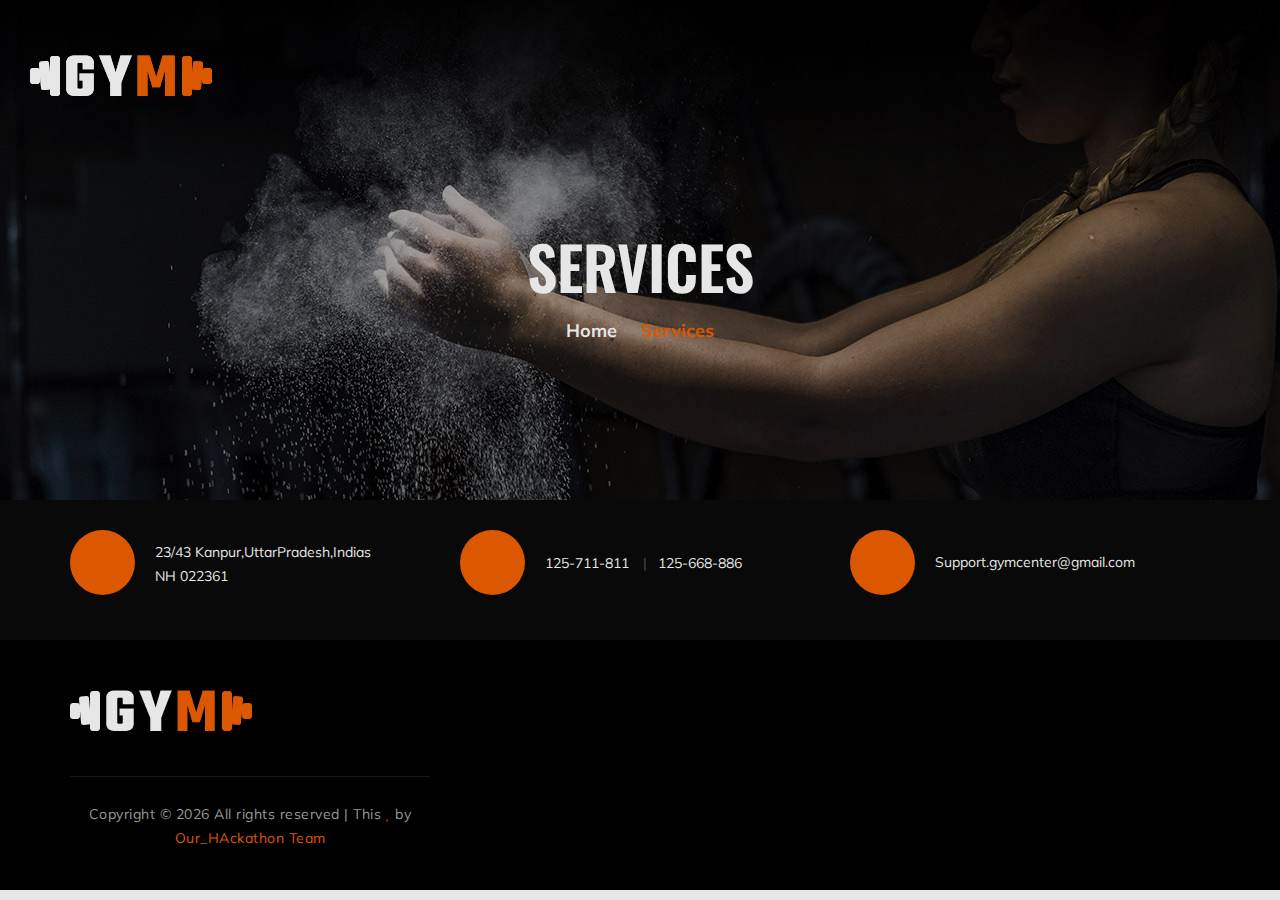
==== services.html @ cb3b5b6f "Initial commit" ====
<!DOCTYPE html>
<html lang="zxx">

<head>
    <meta charset="UTF-8">
    <meta name="description" content="Gym Template">
    <meta name="keywords" content="Gym, unica, creative, html">
    <meta name="viewport" content="width=device-width, initial-scale=1.0">
    <meta http-equiv="X-UA-Compatible" content="ie=edge">
    <title>  Hackathon_pr</title>

    <!-- Google Font -->
    <link href="https://fonts.googleapis.com/css?family=Muli:300,400,500,600,700,800,900&display=swap" rel="stylesheet">
    <link href="https://fonts.googleapis.com/css?family=Oswald:300,400,500,600,700&display=swap" rel="stylesheet">

    <!-- Css Styles -->
    <link rel="stylesheet" href="css/bootstrap.min.css" type="text/css">
    <link rel="stylesheet" href="css/font-awesome.min.css" type="text/css">
    <link rel="stylesheet" href="css/flaticon.css" type="text/css">
    <link rel="stylesheet" href="css/owl.carousel.min.css" type="text/css">
    <link rel="stylesheet" href="css/barfiller.css" type="text/css">
    <link rel="stylesheet" href="css/magnific-popup.css" type="text/css">
    <link rel="stylesheet" href="css/slicknav.min.css" type="text/css">
    <link rel="stylesheet" href="css/style.css" type="text/css">
</head>

<body>
    <!-- Page Preloder -->
    <div id="preloder">
        <div class="loader"></div>
    </div>

    <!-- Offcanvas Menu Section Begin -->
    <div class="offcanvas-menu-overlay"></div>
    <div class="offcanvas-menu-wrapper">
        <div class="canvas-close">
            <i class="fa fa-close"></i>
        </div>
        <div class="canvas-search search-switch">
            <i class="fa fa-search"></i>
        </div>
    <!--  -->
        <div id="mobile-menu-wrap"></div>
        <div class="canvas-social">
            <a href="#"><i class="fa fa-facebook"></i></a>
            <a href="#"><i class="fa fa-twitter"></i></a>
            <a href="#"><i class="fa fa-youtube-play"></i></a>
            <a href="#"><i class="fa fa-instagram"></i></a>
        </div>
    </div>
    <header class="header-section">
        <div class="container-fluid">
            <div class="row">
                <div class="col-lg-3">
                    <div class="logo">
                        <a href="./index.html">
                            <img src="img/logo.png" alt="">
                        </a>
                    </div>
                </div>
                
                
            </div>
            <div class="canvas-open">
                <i class="fa fa-bars"></i>
            </div>
        </div>
    </header>
    <!-- Offcanvas Menu Section End -->

    <!-- Header Section Begin -->
    <div class="offcanvas-menu-overlay"></div>
    <div class="offcanvas-menu-wrapper">
        <div class="canvas-close">
            <i class="fa fa-close"></i>
        </div>
        <div class="canvas-search search-switch">
            <i class="fa fa-search"></i>
        </div>
    <!--  -->
        <div id="mobile-menu-wrap"></div>
        <div class="canvas-social">
            <a href="#"><i class="fa fa-facebook"></i></a>
            <a href="#"><i class="fa fa-twitter"></i></a>
            <a href="#"><i class="fa fa-youtube-play"></i></a>
            <a href="#"><i class="fa fa-instagram"></i></a>
        </div>
    </div>
    <header class="header-section">
        <div class="container-fluid">
            <div class="row">
                <div class="col-lg-3">
                    <div class="logo">
                        <a href="./index.html">
                            <img src="img/logo.png" alt="">
                        </a>
                    </div>
                </div>
                
                
            </div>
            <div class="canvas-open">
                <i class="fa fa-bars"></i>
            </div>
        </div>
    </header>
    <!-- Header End -->

    <!-- Breadcrumb Section Begin -->
    <section class="breadcrumb-section set-bg" data-setbg="img/breadcrumb-bg.jpg">
        <div class="container">
            <div class="row">
                <div class="col-lg-12 text-center">
                    <div class="breadcrumb-text">
                        <h2>Services</h2>
                        <div class="bt-option">
                            <a href="./index.html">Home</a>
                            <span>Services</span>
                        </div>
                    </div>
                </div>
            </div>
        </div>
    </section>
    <!-- Breadcrumb Section End -->



    <!-- Get In Touch Section Begin -->
     <div class="gettouch-section">
        <div class="container">
            <div class="row">
                <div class="col-md-4">
                    <div class="gt-text">
                        <i class="fa fa-map-marker"></i>
                        <p>23/43 Kanpur,UttarPradesh,Indias<br /> NH 022361</p>
                    </div>
                </div>
                <div class="col-md-4">
                    <div class="gt-text">
                        <i class="fa fa-mobile"></i>
                        <ul>
                            <li>125-711-811</li>
                            <li>125-668-886</li>
                        </ul>
                    </div>
                </div>
                <div class="col-md-4">
                    <div class="gt-text email">
                        <i class="fa fa-envelope"></i>
                        <p>Support.gymcenter@gmail.com</p>
                    </div>
                </div>
            </div>
        </div>
    </div>
    <!-- Get In Touch Section End -->

    <!-- Footer Section Begin -->
    <section class="footer-section">
        <div class="container">
            <div class="row">
                <div class="col-lg-4">
                    <div class="fs-about">
                        <div class="fa-logo">
                            <a href="#"><img src="img/logo.png" alt=""></a>
                        </div>


            </div>
            <div class="row">
                <div class="col-lg-12 text-center">
                    <div class="copyright-text">
                        <p>
                            
                            Copyright &copy;
                            <script>document.write(new Date().getFullYear());</script> All rights reserved | This
                             <i class="fa fa-heart" aria-hidden="true"></i> by <a
                                href=" " target="_blank">Our_HAckathon Team</a>
                              
                        </p>
                    </div>
                </div>
            </div>
        </div>
    </section>
    <!-- Footer Section End -->

    <!-- Search model Begin -->
    <div class="search-model">
        <div class="h-100 d-flex align-items-center justify-content-center">
            <div class="search-close-switch">+</div>
            <form class="search-model-form">
                <input type="text" id="search-input" placeholder="Search here.....">
            </form>
        </div>
    </div>
    <!-- Search model end -->

    <!-- Js Plugins -->
    <script src="js/jquery-3.3.1.min.js"></script>
    <script src="js/bootstrap.min.js"></script>
    <script src="js/jquery.magnific-popup.min.js"></script>
    <script src="js/masonry.pkgd.min.js"></script>
    <script src="js/jquery.barfiller.js"></script>
    <script src="js/jquery.slicknav.js"></script>
    <script src="js/owl.carousel.min.js"></script>
    <script src="js/main.js"></script>



</body>

</html>
---- css/flaticon.css ----
@font-face {
  font-family: "Flaticon";
  src: url("../fonts/Flaticon.eot");
  src: url("../fonts/Flaticon.eot?#iefix") format("embedded-opentype"),
       url("../fonts/Flaticon.woff2") format("woff2"),
       url("../fonts/Flaticon.woff") format("woff"),
       url("../fonts/Flaticon.ttf") format("truetype"),
       url("../fonts/Flaticon.svg#Flaticon") format("svg");
  font-weight: normal;
  font-style: normal;
}

@media screen and (-webkit-min-device-pixel-ratio:0) {
  @font-face {
    font-family: "Flaticon";
    src: url("../fonts/Flaticon.svg#Flaticon") format("svg");
  }
}

[class^="flaticon-"]:before, [class*=" flaticon-"]:before,
[class^="flaticon-"]:after, [class*=" flaticon-"]:after {   
  font-family: Flaticon;
  font-size: 40px;
  font-style: normal;
  margin-left: 0;
}

.flaticon-001-mattress:before { content: "\f100"; }
.flaticon-002-dumbell:before { content: "\f101"; }
.flaticon-003-weight:before { content: "\f102"; }
.flaticon-004-measuring-tape:before { content: "\f103"; }
.flaticon-005-clipboard:before { content: "\f104"; }
.flaticon-006-weight-1:before { content: "\f105"; }
.flaticon-007-rings:before { content: "\f106"; }
.flaticon-008-calendar:before { content: "\f107"; }
.flaticon-009-smartwatch:before { content: "\f108"; }
.flaticon-010-lockers:before { content: "\f109"; }
.flaticon-011-punching-ball:before { content: "\f10a"; }
.flaticon-012-bag:before { content: "\f10b"; }
.flaticon-013-balance:before { content: "\f10c"; }
.flaticon-014-heart-beat:before { content: "\f10d"; }
.flaticon-015-proteins:before { content: "\f10e"; }
.flaticon-016-fitness:before { content: "\f10f"; }
.flaticon-017-pull-up-bar:before { content: "\f110"; }
.flaticon-018-scale:before { content: "\f111"; }
.flaticon-019-bands:before { content: "\f112"; }
.flaticon-020-smartphone:before { content: "\f113"; }
.flaticon-021-tshirt:before { content: "\f114"; }
.flaticon-022-short:before { content: "\f115"; }
.flaticon-023-dumbbells:before { content: "\f116"; }
.flaticon-024-jumping-rope:before { content: "\f117"; }
.flaticon-025-fitness-1:before { content: "\f118"; }
.flaticon-026-gym:before { content: "\f119"; }
.flaticon-027-fitness-2:before { content: "\f11a"; }
.flaticon-028-weightlifting:before { content: "\f11b"; }
.flaticon-029-wheel:before { content: "\f11c"; }
.flaticon-030-dumbbells-1:before { content: "\f11d"; }
.flaticon-031-workout:before { content: "\f11e"; }
.flaticon-032-bottle:before { content: "\f11f"; }
.flaticon-033-juice:before { content: "\f120"; }
.flaticon-034-stationary-bike:before { content: "\f121"; }
.flaticon-035-punching-ball-1:before { content: "\f122"; }
.flaticon-036-timer:before { content: "\f123"; }
.flaticon-037-medal:before { content: "\f124"; }
.flaticon-038-treadmill:before { content: "\f125"; }
.flaticon-039-syringe:before { content: "\f126"; }
.flaticon-040-whistle:before { content: "\f127"; }
.flaticon-041-chest:before { content: "\f128"; }
.flaticon-042-pills:before { content: "\f129"; }
.flaticon-043-mp3:before { content: "\f12a"; }
.flaticon-044-no-smoking:before { content: "\f12b"; }
.flaticon-045-boxing-gloves:before { content: "\f12c"; }
.flaticon-046-gloves:before { content: "\f12d"; }
.flaticon-047-buck:before { content: "\f12e"; }
.flaticon-048-headgear:before { content: "\f12f"; }
.flaticon-049-hand-grip:before { content: "\f130"; }
.flaticon-050-no-fast-food:before { content: "\f131"; }
---- css/barfiller.css ----
body {
    font-family: Arial;
}

.barfiller {
    width:100%;
    height:12px;
    background:#fcfcfc;
    border:1px solid #ccc;
    position:relative;
    margin-bottom:20px;
    box-shadow: inset 1px 4px 9px -6px rgba(0,0,0,.5); 
    -moz-box-shadow: inset 1px 4px 9px -6px rgba(0,0,0,.5); 
}

.barfiller .fill {
    display:block;
    position:relative;
    width:0px;
    height:100%;
    background:#333;
    z-index:1;
}

.barfiller .tipWrap {
    display:none;
}

.barfiller .tip {
    margin-top:-30px;
    padding:2px 4px;
    font-size:11px;
    color:#fff;
    left:0px;
    position: relative;;
    z-index:2;
    background: #333;
} 

.barfiller .tip:after {
    border:solid;
    border-color:rgba(0,0,0,.8) transparent;
    border-width:6px 6px 0 6px;
    content:"";
    display:block;
    position:absolute;
    left:9px;
    top:100%;
    z-index:9
}
---- css/style.css ----
html,
body {
	height: 100%;
	font-family: "Muli", sans-serif;
	-webkit-font-smoothing: antialiased;
	font-smoothing: antialiased;
}

h1,
h2,
h3,
h4,
h5,
h6 {
	margin: 0;
	color: #111111;
	font-weight: 400;
	font-family: "Oswald", sans-serif;
}

h1 {
	font-size: 70px;
}

h2 {
	font-size: 36px;
}

h3 {
	font-size: 30px;
}

h4 {
	font-size: 24px;
}

h5 {
	font-size: 18px;
}

h6 {
	font-size: 16px;
}

p {
	font-size: 14px;
	font-family: "Muli", sans-serif;
	color: #a9a9a9;
	font-weight: 400;
	line-height: 24px;
	margin: 0 0 15px 0;
}

img {
	max-width: 100%;
}

input:focus,
select:focus,
button:focus,
textarea:focus {
	outline: none;
}

a:hover,
a:focus {
	text-decoration: none;
	outline: none;
	color: #fff;
}

ul,
ol {
	padding: 0;
	margin: 0;
}

/*---------------------
  Helper CSS
-----------------------*/

.section-title {
	margin-bottom: 45px;
	text-align: center;
}

.section-title span {
	font-size: 16px;
	color: #f36100;
	text-transform: uppercase;
	font-weight: 700;
}

.section-title h2 {
	color: #ffffff;
	font-size: 32px;
	font-weight: 600;
	text-transform: uppercase;
	margin-top: 8px;
}

.set-bg {
	background-repeat: no-repeat;
	background-size: cover;
	background-position: top center;
}

.spad {
	padding-top: 100px;
	padding-bottom: 100px;
}

.spad-2 {
	padding-top: 50px;
	padding-bottom: 70px;
}

.text-white h1,
.text-white h2,
.text-white h3,
.text-white h4,
.text-white h5,
.text-white h6,
.text-white p,
.text-white span,
.text-white li,
.text-white a {
	color: #fff;
}

/* buttons */

.primary-btn {
	display: inline-block;
	font-size: 14px;
	padding: 17px 30px 16px;
	color: #ffffff;
	background: #f36100;
	line-height: normal;
	letter-spacing: 1px;
	text-transform: uppercase;
	font-weight: 700;
}

.primary-btn.btn-normal {
	-webkit-transition: all 0.3s;
	-o-transition: all 0.3s;
	transition: all 0.3s;
}

.primary-btn.btn-normal:hover {
	background: #f36100;
	border-color: #f36100;
}

/* Preloder */

#preloder {
	position: fixed;
	width: 100%;
	height: 100%;
	top: 0;
	left: 0;
	z-index: 999999;
	background: #000;
}

.loader {
	width: 40px;
	height: 40px;
	position: absolute;
	top: 50%;
	left: 50%;
	margin-top: -13px;
	margin-left: -13px;
	border-radius: 60px;
	animation: loader 0.8s linear infinite;
	-webkit-animation: loader 0.8s linear infinite;
}

@keyframes loader {
	0% {
		-webkit-transform: rotate(0deg);
		transform: rotate(0deg);
		border: 4px solid #f44336;
		border-left-color: transparent;
	}
	50% {
		-webkit-transform: rotate(180deg);
		transform: rotate(180deg);
		border: 4px solid #673ab7;
		border-left-color: transparent;
	}
	100% {
		-webkit-transform: rotate(360deg);
		transform: rotate(360deg);
		border: 4px solid #f44336;
		border-left-color: transparent;
	}
}

@-webkit-keyframes loader {
	0% {
		-webkit-transform: rotate(0deg);
		border: 4px solid #f44336;
		border-left-color: transparent;
	}
	50% {
		-webkit-transform: rotate(180deg);
		border: 4px solid #673ab7;
		border-left-color: transparent;
	}
	100% {
		-webkit-transform: rotate(360deg);
		border: 4px solid #f44336;
		border-left-color: transparent;
	}
}

.spacial-controls {
	position: fixed;
	width: 111px;
	height: 91px;
	top: 0;
	right: 0;
	z-index: 999;
}

.spacial-controls .search-switch {
	display: block;
	height: 100%;
	padding-top: 30px;
	background: #323232;
	text-align: center;
	cursor: pointer;
}

.search-model {
	display: none;
	position: fixed;
	width: 100%;
	height: 100%;
	left: 0;
	top: 0;
	background: #000;
	z-index: 99999;
}

.search-model-form {
	padding: 0 15px;
}

.search-model-form input {
	width: 500px;
	font-size: 40px;
	border: none;
	border-bottom: 2px solid #333;
	background: none;
	color: #999;
}

.search-close-switch {
	position: absolute;
	width: 50px;
	height: 50px;
	background: #333;
	color: #fff;
	text-align: center;
	border-radius: 50%;
	font-size: 28px;
	line-height: 28px;
	top: 30px;
	cursor: pointer;
	-webkit-transform: rotate(45deg);
	-ms-transform: rotate(45deg);
	transform: rotate(45deg);
	display: -webkit-box;
	display: -ms-flexbox;
	display: flex;
	-webkit-box-align: center;
	-ms-flex-align: center;
	align-items: center;
	-webkit-box-pack: center;
	-ms-flex-pack: center;
	justify-content: center;
}

/*---------------------
  Header
-----------------------*/

.header-section {
	position: absolute;
	left: 0;
	top: 0;
	width: 100%;
	padding: 0 15px;
	padding-top: 55px;
	z-index: 99;
}

.logo a {
	display: inline-block;
}

.nav-menu {
	text-align: center;
}

.nav-menu ul li {
	list-style: none;
	display: inline-block;
	margin-right: 32px;
	position: relative;
	z-index: 1;
}

.nav-menu ul li .dropdown {
	position: absolute;
	left: -30px;
	top: 58px;
	width: 180px;
	background: #252525;
	z-index: 99;
	text-align: left;
	padding: 13px 0 20px;
	opacity: 0;
	visibility: hidden;
	-webkit-transition: all 0.3s;
	-o-transition: all 0.3s;
	transition: all 0.3s;
}

.nav-menu ul li .dropdown li {
	margin-right: 0;
	display: block;
}

.nav-menu ul li .dropdown li a {
	display: block;
	text-transform: none;
	padding: 6px 0 6px 30px;
	font-weight: 400;
}

.nav-menu ul li .dropdown li a:after {
	display: none;
}

.nav-menu ul li:last-child {
	margin-right: 0;
}

.nav-menu ul li.active>a {
	color: #f36100;
}

.nav-menu ul li.active>a:after {
	opacity: 1;
}

.nav-menu ul li:hover>a {
	color: #f36100;
}

.nav-menu ul li:hover>a:after {
	opacity: 1;
}

.nav-menu ul li:hover .dropdown {
	opacity: 1;
	visibility: visible;
}

.nav-menu ul li a {
	color: #ffffff;
	display: block;
	font-size: 15px;
	font-weight: 500;
	text-transform: uppercase;
	letter-spacing: 1px;
	font-family: "Oswald", sans-serif;
	padding: 10px 0px;
	position: relative;
	-webkit-transition: all 0.3s;
	-o-transition: all 0.3s;
	transition: all 0.3s;
}

.nav-menu ul li a:after {
	position: absolute;
	left: 0;
	top: 22px;
	height: 1px;
	width: 100%;
	background: #f36100;
	content: "";
	-webkit-transform: rotate(-20deg);
	-ms-transform: rotate(-20deg);
	transform: rotate(-20deg);
	opacity: 0;
	-webkit-transition: all 0.3s;
	-o-transition: all 0.3s;
	transition: all 0.3s;
}

.top-option {
	text-align: right;
	padding: 9px 0;
}

.top-option .to-search {
	display: inline-block;
	padding-right: 20px;
	position: relative;
}

.top-option .to-search:after {
	position: absolute;
	right: 0;
	top: 5px;
	height: 15px;
	width: 1px;
	background: rgba(255, 255, 255, 0.3);
	content: "";
}

.top-option .to-search i {
	font-size: 16px;
	color: #ffffff;
	cursor: pointer;
}

.top-option .to-social {
	display: inline-block;
}

.top-option .to-social a {
	display: inline-block;
	color: #ffffff;
	font-size: 16px;
	margin-left: 15px;
}

.offcanvas-menu-wrapper {
	display: none;
}

.canvas-open {
	display: none;
}

/*---------------------
  Hero Section
-----------------------*/

.hs-slider.owl-carousel .owl-item.active .hs-item .hi-text span {
	position: relative;
	top: 0;
	-webkit-transition: all 0.2s ease 0.2s;
	-o-transition: all 0.2s ease 0.2s;
	transition: all 0.2s ease 0.2s;
	opacity: 1;
}

.hs-slider.owl-carousel .owl-item.active .hs-item .hi-text h1 {
	position: relative;
	top: 0;
	-webkit-transition: all 0.4s ease 0.4s;
	-o-transition: all 0.4s ease 0.4s;
	transition: all 0.4s ease 0.4s;
	opacity: 1;
}

.hs-slider.owl-carousel .owl-item.active .hs-item .hi-text .primary-btn {
	position: relative;
	top: 0;
	-webkit-transition: all 0.6s ease 0.6s;
	-o-transition: all 0.6s ease 0.6s;
	transition: all 0.6s ease 0.6s;
	opacity: 1;
}

.hs-slider.owl-carousel .owl-nav button {
	height: 46px;
	width: 46px;
	color: #a9a9a9;
	background: rgba(255, 255, 255, 0.1);
	line-height: 46px;
	text-align: center;
	position: absolute;
	font-size: 24px;
	left: 30px;
	top: 50%;
	-webkit-transform: translateY(-23px);
	-ms-transform: translateY(-23px);
	transform: translateY(-23px);
}

.hs-slider.owl-carousel .owl-nav button.owl-next {
	left: auto;
	right: 30px;
}

.hs-slider .hs-item {
	height: 1040px;
	display: -webkit-box;
	display: -ms-flexbox;
	display: flex;
	-ms-flex-line-pack: center;
	align-content: center;
	padding-top: 355px;
}

.hs-slider .hs-item .hi-text span {
	display: block;
	font-size: 18px;
	color: #ffffff;
	text-transform: uppercase;
	font-weight: 700;
	letter-spacing: 6px;
	margin-bottom: 18px;
	position: relative;
	top: 100px;
	opacity: 0;
}

.hs-slider .hs-item .hi-text h1 {
	font-size: 80px;
	color: #ffffff;
	font-weight: 700;
	text-transform: uppercase;
	line-height: 90px;
	margin-bottom: 42px;
	position: relative;
	top: 100px;
	opacity: 0;
}

.hs-slider .hs-item .hi-text h1 strong {
	color: #f36100;
}

.hs-slider .hs-item .hi-text .primary-btn {
	position: relative;
	top: 100px;
	opacity: 0;
}

/*---------------------
  ChoseUs Section
-----------------------*/

.choseus-section {
	background: #0a0a0a;
	padding-bottom: 70px;
}

.cs-item {
	text-align: center;
	margin-bottom: 30px;
}

.cs-item:hover span {
	background: #f36100;
	color: #ffffff;
}

.cs-item span {
	height: 90px;
	width: 90px;
	background: rgba(255, 255, 255, 0.1);
	border-radius: 50%;
	display: inline-block;
	color: #f36100;
	line-height: 90px;
	text-align: center;
	-webkit-transition: all 0.3s;
	-o-transition: all 0.3s;
	transition: all 0.3s;
}

.cs-item h4 {
	color: #ffffff;
	font-size: 22px;
	font-weight: 600;
	margin-top: 24px;
	margin-bottom: 16px;
}

/*---------------------
  Classes Section
-----------------------*/

.classes-section {
	background: #151515;
	padding-bottom: 80px;
}

.classes-section .section-title {
	margin-bottom: 35px;
}

.class-item {
	overflow: hidden;
	margin-bottom: 30px;
}

.class-item .ci-pic img {
	min-width: 100%;
}

.class-item .ci-text {
	background: #0a0a0a;
	position: relative;
	padding: 10px 30px 26px 30px;
	z-index: 1;
}

.class-item .ci-text:after {
	position: absolute;
	left: -5px;
	top: -44px;
	height: 100px;
	width: 600px;
	border-top: 4px solid #464646;
	background: #0a0a0a;
	content: "";
	-webkit-transform: rotate(-5deg);
	-ms-transform: rotate(-5deg);
	transform: rotate(-5deg);
	z-index: -1;
}

.class-item .ci-text span {
	color: #f36100;
	font-size: 12px;
	text-transform: uppercase;
	font-weight: 700;
}

.class-item .ci-text h5 {
	font-size: 20px;
	color: #ffffff;
	font-weight: 600;
	text-transform: uppercase;
	margin-top: 4px;
}

.class-item .ci-text h4 {
	font-size: 26px;
	color: #ffffff;
	font-weight: 600;
	text-transform: uppercase;
	margin-top: 4px;
}

.class-item .ci-text a {
	display: inline-block;
	width: 46px;
	height: 46px;
	background: rgba(255, 255, 255, 0.1);
	line-height: 46px;
	text-align: center;
	font-size: 24px;
	color: #ffffff;
	position: absolute;
	right: 30px;
	bottom: 26px;
}

/*---------------------
  Banner Section
-----------------------*/

.banner-section {
	height: 550px;
	display: -webkit-box;
	display: -ms-flexbox;
	display: flex;
	-webkit-box-align: center;
	-ms-flex-align: center;
	align-items: center;
	-webkit-box-pack: center;
	-ms-flex-pack: center;
	justify-content: center;
}

.bs-text.service-banner .bt-tips {
	margin-bottom: 35px;
}

.bs-text h2 {
	font-size: 48px;
	color: #ffffff;
	font-weight: 700;
	text-transform: uppercase;
	margin-bottom: 25px;
}

.bs-text .bt-tips {
	font-size: 20px;
	color: #c4c4c4;
	font-weight: 700;
	text-transform: uppercase;
	margin-bottom: 45px;
}

.bs-text .primary-btn {
	background: transparent;
	border: 2px solid #f36100;
}

.bs-text .play-btn {
	display: inline-block;
	height: 70px;
	width: 70px;
	background: #f36100;
	border-radius: 50%;
	line-height: 70px;
	text-align: center;
	font-size: 36px;
	color: #ffffff;
}

/*---------------------
  Pricing Section
-----------------------*/

.pricing-section {
	background: #151515;
}

.pricing-section .section-title {
	margin-bottom: 56px;
}

.ps-item {
	text-align: center;
	padding: 40px 30px 52px;
	border: 1px solid #464646;
	-webkit-transform: skewY(-4deg);
	-ms-transform: skewY(-4deg);
	transform: skewY(-4deg);
	-webkit-transition: all 0.5s;
	-o-transition: all 0.5s;
	transition: all 0.5s;
	margin-bottom: 30px;
	position: relative;
}

.ps-item:hover {
	background: #ffffff;
	border-color: #ffffff;
}

.ps-item:hover h3 {
	color: #111111;
}

.ps-item:hover .pi-price span {
	color: #444444;
}

.ps-item:hover ul li {
	color: #111111;
	font-weight: 600;
}

.ps-item:hover .primary-btn.pricing-btn {
	background: #f36100;
}

.ps-item:hover .thumb-icon {
	opacity: 1;
	visibility: visible;
}

.ps-item h3 {
	font-size: 28px;
	color: #ffffff;
	font-weight: 600;
	margin-bottom: 16px;
	-webkit-transform: skewY(4deg);
	-ms-transform: skewY(4deg);
	transform: skewY(4deg);
}

.ps-item .pi-price {
	margin-bottom: 30px;
	-webkit-transform: skewY(4deg);
	-ms-transform: skewY(4deg);
	transform: skewY(4deg);
}

.ps-item .pi-price h2 {
	font-size: 60px;
	color: #f36100;
	font-weight: 600;
}

.ps-item .pi-price span {
	color: #c4c4c4;
	font-size: 16px;
	font-weight: 700;
	text-transform: uppercase;
}

.ps-item ul {
	margin-bottom: 40px;
	-webkit-transform: skewY(4deg);
	-ms-transform: skewY(4deg);
	transform: skewY(4deg);
}

.ps-item ul li {
	font-size: 14px;
	color: #c4c4c4;
	line-height: 32px;
	list-style: none;
}

.ps-item .primary-btn.pricing-btn {
	display: block;
	background: #333333;
	-webkit-transform: skewY(4deg);
	-ms-transform: skewY(4deg);
	transform: skewY(4deg);
}

.ps-item .thumb-icon {
	font-size: 48px;
	color: #f36100;
	position: absolute;
	left: 50px;
	bottom: 120px;
	-webkit-transform: skewY(4deg);
	-ms-transform: skewY(4deg);
	transform: skewY(4deg);
	opacity: 0;
	visibility: hidden;
}

/*---------------------
  Gallery Section
-----------------------*/

.gallery-section {
	background: #151515;
	overflow: hidden;
}

.gallery-section.gallery-page {
	padding-top: 10px;
}

.grid-sizer {
	width: calc(25% - 10px);
}

.gallery {
	margin-right: -10px;
}

.gallery .gs-item {
	height: 472px;
	width: calc(25% - 10px);
	float: left;
	margin-right: 10px;
	margin-bottom: 10px;
}

.gallery .gs-item:hover .thumb-icon {
	opacity: 1;
	visibility: visible;
}

.gallery .gs-item .thumb-icon {
	font-size: 48px;
	color: #f36100;
	display: -webkit-box;
	display: -ms-flexbox;
	display: flex;
	-webkit-box-align: center;
	-ms-flex-align: center;
	align-items: center;
	-webkit-box-pack: center;
	-ms-flex-pack: center;
	justify-content: center;
	height: 100%;
	cursor: pointer;
	opacity: 0;
	visibility: hidden;
	-webkit-transition: all 0.3s;
	-o-transition: all 0.3s;
	transition: all 0.3s;
}

.gallery .gs-item.grid-wide {
	width: calc(50% - 10px);
}

/*---------------------
  Team Section
-----------------------*/

.team-section {
	background: #151515;
}

.team-section.team-page {
	padding-bottom: 70px;
}

.team-section.team-page .ts-item {
	margin-bottom: 30px;
}

.team-section.team-page .ts-item:hover .ts_text {
	bottom: -30px;
}

.team-section.team-page .ts-item .tt_social {
	-webkit-transform: skewY(5deg);
	-ms-transform: skewY(5deg);
	transform: skewY(5deg);
	margin-top: 13px;
}

.team-section.team-page .ts-item .tt_social a {
	font-size: 14px;
	color: #c4c4c4;
	margin-right: 10px;
}

.team-section.team-page .ts-item .tt_social a:last-child {
	margin-right: 0;
}

.team-title .section-title {
	text-align: left;
	float: left;
}

.primary-btn.appoinment-btn {
	background: transparent;
	border: 2px solid #f36100;
	float: right;
	margin-top: 10px;
}

.ts-slider .col-lg-4 {
	max-width: 100%;
}

.ts-slider.owl-carousel .owl-dots {
	text-align: center;
	margin-top: 30px;
}

.ts-slider.owl-carousel .owl-dots button {
	height: 4px;
	width: 20px;
	background: #5c5c5c;
	margin-right: 15px;
	-webkit-transform: skewY(-5deg);
	-ms-transform: skewY(-5deg);
	transform: skewY(-5deg);
}

.ts-slider.owl-carousel .owl-dots button.active {
	background: #f36100;
}

.ts-slider.owl-carousel .owl-dots button:last-child {
	margin-right: 0;
}

.ts-item {
	height: 450px;
	position: relative;
	overflow: hidden;
}

.ts-item:hover .ts_text {
	bottom: -35px;
}

.ts-item .ts_text {
	padding: 40px 0 60px;
	text-align: center;
	background: #0a0a0a;
	border-top: 4px solid #464646;
	-webkit-transform: skewY(-5deg);
	-ms-transform: skewY(-5deg);
	transform: skewY(-5deg);
	position: absolute;
	left: 0;
	bottom: -250px;
	width: 100%;
	-webkit-transition: all 0.3s;
	-o-transition: all 0.3s;
	transition: all 0.3s;
}

.ts-item .ts_text h4 {
	color: #ffffff;
	font-weight: 600;
	margin-bottom: 14px;
	-webkit-transform: skewY(5deg);
	-ms-transform: skewY(5deg);
	transform: skewY(5deg);
}

.ts-item .ts_text span {
	display: block;
	font-size: 12px;
	font-weight: 700;
	color: #aaaaaa;
	text-transform: uppercase;
	-webkit-transform: skewY(5deg);
	-ms-transform: skewY(5deg);
	transform: skewY(5deg);
}

/*---------------------
  Get Touch Section
-----------------------*/

.gettouch-section {
	background: #0a0a0a;
	padding: 30px 0 15px;
}

.gt-text {
	overflow: hidden;
	margin-bottom: 30px;
}

.gt-text i {
	font-size: 30px;
	color: #ffffff;
	display: inline-block;
	height: 65px;
	width: 65px;
	background: #f36100;
	border-radius: 50%;
	line-height: 65px;
	text-align: center;
	float: left;
	margin-right: 20px;
}

.gt-text p {
	overflow: hidden;
	color: #ffffff;
	margin-bottom: 0;
	padding-top: 10px;
}

.gt-text ul {
	overflow: hidden;
	padding-top: 20px;
}

.gt-text ul li {
	list-style: none;
	font-size: 14px;
	color: #ffffff;
	margin-right: 25px;
	display: inline-block;
	position: relative;
}

.gt-text ul li:after {
	position: absolute;
	right: -18px;
	top: 0;
	content: "|";
	color: #545454;
}

.gt-text ul li:last-child {
	margin-right: 0;
}

.gt-text ul li:last-child:after {
	display: none;
}

.gt-text.email p {
	padding-top: 20px;
}

/*---------------------
  Footer
-----------------------*/

.footer-section {
	background: #000000;
	padding-top: 50px;
}

.fs-about {
	margin-bottom: 30px;
}

.fs-about .fa-logo {
	margin-bottom: 30px;
}

.fs-about .fa-logo a {
	display: inline-block;
}

.fs-about p {
	line-height: 26px;
	color: #c4c4c4;
}

.fs-about .fa-social a {
	font-size: 14px;
	color: #c4c4c4;
	margin-right: 10px;
}

.fs-about .fa-social a:last-child {
	margin-right: 0;
}

.fs-widget {
	margin-bottom: 30px;
}

.fs-widget h4 {
	color: #ffffff;
	font-weight: 600;
	margin-bottom: 18px;
}

.fs-widget ul li {
	list-style: none;
}

.fs-widget ul li a {
	font-size: 14px;
	color: #c4c4c4;
	line-height: 30px;
}

.fs-widget .fw-recent {
	margin-bottom: 20px;
	padding-bottom: 10px;
	border-bottom: 1px solid #1a1a1a;
}

.fs-widget .fw-recent:last-child {
	padding-bottom: 0;
	border: none;
}

.fs-widget .fw-recent h6 {
	margin-bottom: 6px;
}

.fs-widget .fw-recent h6 a {
	color: #c4c4c4;
	letter-spacing: 0.5px;
}

.fs-widget .fw-recent ul li {
	font-size: 12px;
	color: #4d4d4d;
	display: inline-block;
	margin-right: 25px;
	position: relative;
}

.fs-widget .fw-recent ul li:last-child:after {
	display: none;
}

.fs-widget .fw-recent ul li:after {
	position: absolute;
	right: -16px;
	top: 0;
	content: "|";
}

.copyright-text {
	font-size: 14px;
	color: #c4c4c4;
	letter-spacing: 0.5px;
	border-top: 1px solid #1a1a1a;
	padding: 25px 0;
	margin-top: 15px;
}

.copyright-text a,
.copyright-text i {
	color: #f36100;
}

/* ----------------------------------- Other Pages Styles ----------------------------------- */

/*---------------------
  Breadcrumb Section
-----------------------*/

.breadcrumb-section {
	height: 500px;
	padding-top: 230px;
}

.breadcrumb-text h2 {
	font-size: 60px;
	color: #ffffff;
	font-weight: 600;
	text-transform: uppercase;
	margin-bottom: 15px;
}

.breadcrumb-text .bt-option a {
	font-size: 18px;
	color: #ffffff;
	font-weight: 700;
	display: inline-block;
	position: relative;
	margin-right: 20px;
}

.breadcrumb-text .bt-option a:after {
	position: absolute;
	right: -14px;
	top: 6px;
	font-family: "FontAwesome";
	content: "";
	font-size: 13px;
	font-weight: 400;
}

.breadcrumb-text .bt-option span {
	font-size: 18px;
	color: #f36100;
	font-weight: 700;
}

/*---------------------
  About Us Section
-----------------------*/

.about-video {
	height: 640px;
	display: -webkit-box;
	display: -ms-flexbox;
	display: flex;
	-webkit-box-align: center;
	-ms-flex-align: center;
	align-items: center;
	-webkit-box-pack: center;
	-ms-flex-pack: center;
	justify-content: center;
}

.about-video .play-btn {
	display: inline-block;
	height: 70px;
	width: 70px;
	background: #f36100;
	border-radius: 50%;
	line-height: 70px;
	text-align: center;
	font-size: 36px;
	color: #ffffff;
}

.about-text {
	background: #000000;
	height: 640px;
	padding: 120px 70px 0 70px;
}

.about-text .section-title {
	text-align: left;
	margin-bottom: 30px;
}

.about-text .at-desc {
	margin-bottom: 27px;
}

.about-text .at-desc p {
	color: #c4c4c4;
}

.about-text .about-bar .ab-item {
	margin-bottom: 34px;
}

.about-text .about-bar .ab-item p {
	color: #ffffff;
	margin-bottom: 13px;
}

.about-text .about-bar .ab-item .barfiller {
	background: #2d2d2d;
	height: 5px;
	border: none;
	margin-bottom: 0;
}

.about-text .about-bar .ab-item .barfiller .tip {
	margin-top: 0;
	padding: 0;
	font-size: 14px;
	color: #ffffff;
	background: transparent;
	position: initial !important;
	float: right;
	margin-top: -40px;
}

.about-text .about-bar .ab-item .barfiller .tip:after {
	display: none;
}

/*---------------------
  Testimonial Section
-----------------------*/

.testimonial-section {
	background: #151515;
}

.ts_slider.owl-carousel .owl-item img {
	display: inline-block;
}

.ts_slider.owl-carousel .owl-nav button {
	height: 46px;
	width: 46px;
	color: #a9a9a9;
	background: rgba(255, 255, 255, 0.1);
	line-height: 46px;
	text-align: center;
	font-size: 24px;
	position: absolute;
	left: 30px;
	top: 50%;
	-webkit-transform: translateY(-23px);
	-ms-transform: translateY(-23px);
	transform: translateY(-23px);
}

.ts_slider.owl-carousel .owl-nav button.owl-next {
	left: auto;
	right: 30px;
}

.ts_slider .ts_item .ti_pic {
	margin-bottom: 32px;
}

.ts_slider .ts_item .ti_pic img {
	height: 200px;
	width: 200px;
	border-radius: 50%;
}

.ts_slider .ts_item .ti_text p {
	color: #fefefe;
	letter-spacing: 1px;
	margin-bottom: 20px;
}

.ts_slider .ts_item .ti_text h5 {
	color: #ffffff;
	font-weight: 600;
	text-transform: uppercase;
	margin-bottom: 8px;
}

.ts_slider .ts_item .ti_text .tt-rating i {
	font-size: 12px;
	color: #d49d09;
}

/*---------------------
  Services Section
-----------------------*/

.services-section {
	background: #151515;
}

.ss-pic img {
	height: 100%;
	min-width: 100%;
}

.ss-text {
	background: #252525;
	padding: 72px 30px;
	height: 293px;
	position: relative;
	z-index: 1;
	-webkit-transition: all 0.3s;
	-o-transition: all 0.3s;
	transition: all 0.3s;
}

.ss-text:hover {
	background: #363636;
}

.ss-text:hover a {
	color: #f36100;
}

.ss-text:hover:after {
	background: #363636;
}

.ss-text:after {
	position: absolute;
	left: -15px;
	top: 50%;
	height: 20px;
	width: 20px;
	background: #252525;
	content: "";
	-webkit-transform: rotate(45deg) translateY(-10px);
	-ms-transform: rotate(45deg) translateY(-10px);
	transform: rotate(45deg) translateY(-10px);
	z-index: -1;
	-webkit-transition: all 0.2s;
	-o-transition: all 0.2s;
	transition: all 0.2s;
}

.ss-text.second-row:after {
	left: auto;
	right: 0;
}

.ss-text h4 {
	font-size: 22px;
	color: #ffffff;
	font-weight: 600;
	margin-bottom: 10px;
}

.ss-text p {
	margin-bottom: 11px;
}

.ss-text a {
	font-size: 14px;
	color: #ffffff;
	font-weight: 700;
	text-transform: uppercase;
	-webkit-transition: all 0.3s;
	-o-transition: all 0.3s;
	transition: all 0.3s;
}

/*---------------------
  Class Timetable Section
-----------------------*/

.class-timetable-section {
	background: #151515;
}

.class-timetable-section.class-details-timetable {
	padding-top: 0;
}

.class-timetable-section .section-title {
	text-align: left;
}

.class-details-timetable_title {
	margin-bottom: 35px;
}

.class-details-timetable_title h5 {
	font-size: 20px;
	color: #ffffff;
	font-weight: 600;
}

.table-controls {
	text-align: right;
	margin-top: 14px;
	margin-bottom: 50px;
}

.table-controls ul {
	background: #000000;
	padding: 12px 30px 15px;
	display: inline-block;
}

.table-controls ul li {
	list-style: none;
	font-size: 14px;
	color: #aaaaaa;
	list-style: none;
	display: inline-block;
	margin-right: 35px;
	-webkit-transition: all 0.3s;
	-o-transition: all 0.3s;
	transition: all 0.3s;
	cursor: pointer;
	position: relative;
}

.table-controls ul li:after {
	position: absolute;
	right: -22px;
	top: 0;
	content: "/";
}

.table-controls ul li.active {
	color: #ffffff;
}

.table-controls ul li.active:after {
	color: #aaaaaa;
}

.table-controls ul li:last-child {
	margin-right: 0;
}

.table-controls ul li:last-child:after {
	display: none;
}

.class-timetable .ts-meta h5,
.class-timetable .ts-meta span {
	-webkit-transition: all 0.4s;
	-o-transition: all 0.4s;
	transition: all 0.4s;
}

.class-timetable.filtering .ts-meta h5,
.class-timetable.filtering .ts-meta span {
	opacity: 0;
}

.class-timetable.filtering .ts-meta.show h5,
.class-timetable.filtering .ts-meta.show span {
	opacity: 1;
}

.class-timetable.details-timetable td h5 {
	color: #ffffff1a;
}

.class-timetable.details-timetable td span {
	color: #363636;
}

.class-timetable.details-timetable td.hover-dp h5 {
	-webkit-transition: all 0.4s;
	-o-transition: all 0.4s;
	transition: all 0.4s;
}

.class-timetable.details-timetable td.hover-dp span {
	-webkit-transition: all 0.4s;
	-o-transition: all 0.4s;
	transition: all 0.4s;
}

.class-timetable.details-timetable td.hover-dp:hover h5 {
	color: #ffffff;
}

.class-timetable.details-timetable td.hover-dp:hover span {
	color: #a9a9a9;
}

.class-timetable.details-timetable td.dark-bg {
	background: #0a0a0a;
}

.class-timetable table {
	border: 1px solid #363636;
	text-align: center;
}

.class-timetable table thead {
	border-bottom: 1px solid #363636;
}

.class-timetable table thead tr th {
	font-size: 14px;
	color: #ffffff;
	background: #f36100;
	border-right: 1px solid #363636;
	padding: 15px 0;
	font-weight: 400;
}

.class-timetable table tbody tr td {
	width: 146px;
	padding: 35px 0;
}

.class-timetable table tbody tr td.class-time {
	font-size: 12px;
	color: #f36100;
	background: #000000;
	border: 1px solid #363636;
}

.class-timetable table tbody tr td.dark-bg {
	background: #090909;
}

.class-timetable table tbody tr td.hover-bg {
	-webkit-transition: all 0.3s;
	-o-transition: all 0.3s;
	transition: all 0.3s;
}

.class-timetable table tbody tr td.hover-bg:hover {
	background: #f36100;
}

.class-timetable table tbody tr td.blank-td {
	position: relative;
	overflow: hidden;
}

.class-timetable table tbody tr td.blank-td:after {
	position: absolute;
	left: -47px;
	top: 59px;
	width: 237px;
	height: 1px;
	background: #363636;
	content: "";
	-webkit-transform: rotate(-40deg);
	-ms-transform: rotate(-40deg);
	transform: rotate(-40deg);
}

.class-timetable table tbody tr td h5 {
	color: #ffffff;
	font-weight: 600;
	text-transform: uppercase;
	margin-bottom: 10px;
}

.class-timetable table tbody tr td span {
	display: block;
	font-size: 12px;
	color: #a9a9a9;
}

/*---------------------
  Class Details Section
-----------------------*/

.class-details-section {
	background: #151515;
	padding-bottom: 60px;
}

.class-details-text .cd-pic {
	margin-bottom: 45px;
}

.class-details-text .cd-pic img {
	min-width: 100%;
}

.class-details-text .cd-text {
	margin-bottom: 33px;
}

.class-details-text .cd-text .cd-single-item h3 {
	color: #ffffff;
	font-weight: 600;
	text-transform: uppercase;
	margin-bottom: 28px;
}

.class-details-text .cd-text .cd-single-item p {
	color: #c4c4c4;
}

.class-details-text .cd-trainer .cd-trainer-pic img {
	min-width: 100%;
}

.class-details-text .cd-trainer .cd-trainer-text {
	position: relative;
}

.class-details-text .cd-trainer .cd-trainer-text .trainer-title {
	margin-bottom: 18px;
}

.class-details-text .cd-trainer .cd-trainer-text .trainer-title h4 {
	color: #ffffff;
	font-weight: 600;
	margin-bottom: 6px;
}

.class-details-text .cd-trainer .cd-trainer-text .trainer-title span {
	font-size: 12px;
	color: #aaaaaa;
	text-transform: uppercase;
}

.class-details-text .cd-trainer .cd-trainer-text .trainer-social {
	position: absolute;
	right: 0;
	top: 20px;
}

.class-details-text .cd-trainer .cd-trainer-text .trainer-social a {
	display: inline-block;
	font-size: 14px;
	color: #c4c4c4;
	margin-right: 9px;
}

.class-details-text .cd-trainer .cd-trainer-text .trainer-social a:last-child {
	margin-right: 0;
}

.class-details-text .cd-trainer .cd-trainer-text p {
	color: #c4c4c4;
}

.class-details-text .cd-trainer .cd-trainer-text .trainer-info {
	margin-top: 28px;
	margin-bottom: 26px;
}

.class-details-text .cd-trainer .cd-trainer-text .trainer-info li {
	font-size: 14px;
	color: #c4c4c4;
	list-style: none;
	padding-bottom: 8px;
	border-bottom: 1px solid #252525;
	margin-bottom: 10px;
}

.class-details-text .cd-trainer .cd-trainer-text .trainer-info li:last-child {
	padding-bottom: 0;
	margin-bottom: 0;
	border-bottom: none;
}

.class-details-text .cd-trainer .cd-trainer-text .trainer-info li span {
	color: #ffffff;
	font-weight: 700;
	width: 150px;
	display: inline-block;
}

.sidebar-option {
	padding-left: 40px;
}

.sidebar-option .so-categories {
	margin-bottom: 40px;
}

.sidebar-option .so-categories .title {
	font-size: 20px;
	color: #ffffff;
	font-weight: 600;
	text-transform: uppercase;
	margin-bottom: 24px;
}

.sidebar-option .so-categories ul li {
	list-style: none;
}

.sidebar-option .so-categories ul li:hover a {
	color: #f36100;
}

.sidebar-option .so-categories ul li:hover a span {
	color: #ffffff;
}

.sidebar-option .so-categories ul li a {
	font-size: 14px;
	color: #c4c4c4;
	line-height: 40px;
	-webkit-transition: all 0.3s;
	-o-transition: all 0.3s;
	transition: all 0.3s;
}

.sidebar-option .so-categories ul li a span {
	font-size: 12px;
	float: right;
}

.sidebar-option .so-latest {
	margin-bottom: 60px;
}

.sidebar-option .so-latest .title {
	font-size: 20px;
	color: #ffffff;
	font-weight: 600;
	text-transform: uppercase;
	margin-bottom: 40px;
}

.sidebar-option .so-latest .latest-large {
	height: 200px;
	position: relative;
	margin-bottom: 30px;
}

.sidebar-option .so-latest .latest-large .ll-text {
	position: absolute;
	left: 0;
	bottom: 18px;
	width: 100%;
	padding: 0 25px;
}

.sidebar-option .so-latest .latest-large .ll-text h5 a {
	color: #ffffff;
	font-weight: 600;
	line-height: 23px;
}

.sidebar-option .so-latest .latest-large .ll-text ul li {
	list-style: none;
	font-size: 12px;
	color: #888888;
	position: relative;
	display: inline-block;
	margin-right: 25px;
}

.sidebar-option .so-latest .latest-large .ll-text ul li:last-child {
	margin-right: 0;
}

.sidebar-option .so-latest .latest-large .ll-text ul li:last-child:after {
	display: none;
}

.sidebar-option .so-latest .latest-large .ll-text ul li:after {
	position: absolute;
	right: -16px;
	top: 0;
	content: "|";
}

.sidebar-option .so-latest .latest-item {
	overflow: hidden;
	margin-bottom: 30px;
}

.sidebar-option .so-latest .latest-item:last-child {
	margin-bottom: 0;
}

.sidebar-option .so-latest .latest-item .li-pic {
	float: left;
	margin-right: 20px;
}

.sidebar-option .so-latest .latest-item .li-text {
	overflow: hidden;
}

.sidebar-option .so-latest .latest-item .li-text h6 a {
	font-size: 15px;
	color: #ffffff;
	line-height: 21px;
}

.sidebar-option .so-latest .latest-item .li-text .li-time {
	display: inline-block;
	font-size: 12px;
	color: #888888;
}

.sidebar-option .so-banner {
	height: 300px;
	position: relative;
}

.sidebar-option .so-banner h5 {
	font-size: 20px;
	font-weight: 600;
	color: #ffffff;
	text-transform: uppercase;
	position: absolute;
	left: 0;
	bottom: 30px;
	width: 100%;
	padding: 0 30px;
}

.sidebar-option .so-tags .title {
	font-size: 20px;
	color: #ffffff;
	font-weight: 600;
	text-transform: uppercase;
	margin-bottom: 40px;
}

.sidebar-option .so-tags a {
	display: inline-block;
	font-size: 14px;
	color: #c4c4c4;
	padding: 10px 15px;
	background: #252525;
	margin-right: 5px;
	margin-bottom: 10px;
}

/*------------------------
  Bmi Calculator Section
-------------------------*/

.bmi-calculator-section {
	background: #151515;
}

.section-title.chart-title {
	text-align: left;
}

.chart-table table {
	border: 1px solid #363636;
	width: 100%;
}

.chart-table table thead {
	border-bottom: 1px solid #363636;
}

.chart-table table thead tr th {
	background: #060606;
	font-size: 14px;
	color: #ffffff;
	font-weight: 500;
	text-transform: uppercase;
	border-right: 1px solid #363636;
	padding: 14px 0 11px 50px;
}

.chart-table table tbody tr:nth-child(even) {
	background: #111111;
}

.chart-table table tbody tr td {
	font-size: 14px;
	color: #c4c4c4;
	border-right: 1px solid #363636;
	padding: 17px 0 17px 50px;
}

.chart-table table tbody tr td.point {
	width: 200px;
}

.section-title.chart-calculate-title {
	text-align: left;
}

.chart-calculate-form p {
	color: #c4c4c4;
	margin-bottom: 24px;
}

.chart-calculate-form form input {
	font-size: 14px;
	color: #c4c4c4;
	width: 100%;
	height: 50px;
	border: 1px solid #363636;
	padding-left: 20px;
	padding-right: 5px;
	background: transparent;
	margin-bottom: 20px;
}

.chart-calculate-form form input::-webkit-input-placeholder {
	color: #c4c4c4;
}

.chart-calculate-form form input::-moz-placeholder {
	color: #c4c4c4;
}

.chart-calculate-form form input:-ms-input-placeholder {
	color: #c4c4c4;
}

.chart-calculate-form form input::-ms-input-placeholder {
	color: #c4c4c4;
}

.chart-calculate-form form input::placeholder {
	color: #c4c4c4;
}

.chart-calculate-form form button {
	font-size: 14px;
	color: #ffffff;
	text-transform: uppercase;
	font-weight: 700;
	width: 100%;
	border: none;
	padding: 15px 0;
	background: #f36100;
}

/*---------------------
  Blog Section
-----------------------*/

.blog-section {
	background: #151515;
}

.blog-section .sidebar-option {
	padding-left: 70px;
}

.blog-item {
	margin-bottom: 40px;
}

.blog-item .bi-pic {
	float: left;
}

.blog-item .bi-pic img {
	width: 360px;
	height: 240px;
	min-width: 100%;
}

.blog-item .bi-text {
	border: 1px solid #363636;
	overflow: hidden;
	height: 240px;
	padding: 32px 30px 0 30px;
}

.blog-item .bi-text h5 {
	margin-bottom: 10px;
}

.blog-item .bi-text h5 a {
	font-size: 20px;
	color: #ffffff;
	font-weight: 600;
	line-height: 28px;
}

.blog-item .bi-text ul {
	margin-bottom: 18px;
}

.blog-item .bi-text ul li {
	font-size: 12px;
	color: #888888;
	display: inline-block;
	list-style: none;
	margin-right: 25px;
	position: relative;
}

.blog-item .bi-text ul li:after {
	position: absolute;
	right: -15px;
	top: 0;
	content: "|";
}

.blog-item .bi-text ul li:last-child {
	margin-right: 0;
}

.blog-item .bi-text ul li:last-child:after {
	display: none;
}

.blog-item .bi-text p {
	color: #c4c4c4;
	line-height: 22px;
	margin-bottom: 0;
}

.blog-pagination {
	padding-top: 10px;
}

.blog-pagination a {
	display: inline-block;
	font-size: 18px;
	color: #ffffff;
	text-transform: uppercase;
	padding: 10px 20px;
	font-weight: 500;
	margin-right: 15px;
	background: #252525;
	font-family: "Oswald", sans-serif;
	-webkit-transition: all 0.3s;
	-o-transition: all 0.3s;
	transition: all 0.3s;
}

.blog-pagination a:last-child {
	margin-right: 0;
}

.blog-pagination a:hover {
	background: #555555;
}

/*--------------------------
  Blog Detils Hero Section
--------------------------*/

.blog-details-hero {
	height: 900px;
	padding-top: 365px;
}

.bh-text {
	background: rgba(0, 0, 0, 0.8);
	text-align: center;
	padding: 40px 50px 34px 50px;
}

.bh-text h3 {
	color: #ffffff;
	font-weight: 600;
	line-height: 39px;
	text-transform: uppercase;
	margin-bottom: 10px;
}

.bh-text ul li {
	font-size: 12px;
	color: #888888;
	display: inline-block;
	list-style: none;
	margin-right: 25px;
	position: relative;
}

.bh-text ul li:after {
	position: absolute;
	right: -15px;
	top: 0;
	content: "|";
}

.bh-text ul li:last-child {
	margin-right: 0;
}

.bh-text ul li:last-child:after {
	display: none;
}

/*---------------------
  Blog Details Section
-----------------------*/

.blog-details-section {
	background: #151515;
	padding-top: 80px;
	overflow: hidden;
}

.blog-details-text .blog-details-title {
	text-align: center;
	margin-bottom: 32px;
}

.blog-details-text .blog-details-title p {
	color: #c4c4c4;
}

.blog-details-text .blog-details-title p:first-child {
	margin-bottom: 25px;
}

.blog-details-text .blog-details-title h5 {
	font-size: 20px;
	color: #ffffff;
	font-weight: 600;
	padding-top: 5px;
	margin-bottom: 28px;
}

.blog-details-text .blog-details-pic {
	margin-right: -10px;
	overflow: hidden;
	margin-bottom: 22px;
}

.blog-details-text .blog-details-pic .blog-details-pic-item {
	width: calc(50% - 10px);
	float: left;
	margin-right: 10px;
	margin-bottom: 10px;
}

.blog-details-text .blog-details-pic .blog-details-pic-item img {
	min-width: 100%;
}

.blog-details-text .blog-details-desc {
	text-align: center;
	margin-bottom: 60px;
}

.blog-details-text .blog-details-desc p {
	color: #c4c4c4;
}

.blog-details-text .blog-details-quote {
	text-align: center;
	border: 2px solid #363636;
	padding: 40px 22px 25px;
	position: relative;
	margin-bottom: 30px;
}

.blog-details-text .blog-details-quote .quote-icon {
	position: absolute;
	left: 50%;
	top: -26px;
	height: 55px;
	width: 55px;
	background: #151515;
	border: 2px solid #363636;
	line-height: 47px;
	text-align: center;
	border-radius: 50%;
	-webkit-transform: translateX(-27.5px);
	-ms-transform: translateX(-27.5px);
	transform: translateX(-27.5px);
}

.blog-details-text .blog-details-quote h5 {
	font-size: 20px;
	color: #ffffff;
	line-height: 30px;
	margin-bottom: 6px;
}

.blog-details-text .blog-details-quote span {
	font-size: 15px;
	color: #888888;
	display: inline-block;
	font-weight: 700;
	text-transform: uppercase;
}

.blog-details-text .blog-details-more-desc {
	text-align: center;
	margin-bottom: 40px;
}

.blog-details-text .blog-details-more-desc p {
	color: #c4c4c4;
}

.blog-details-text .blog-details-more-desc p:first-child {
	margin-bottom: 25px;
}

.blog-details-text .blog-details-tag-share {
	text-align: center;
	margin-bottom: 100px;
}

.blog-details-text .blog-details-tag-share .tags {
	margin-bottom: 25px;
}

.blog-details-text .blog-details-tag-share .tags a {
	display: inline-block;
	font-size: 14px;
	color: #c4c4c4;
	padding: 10px 15px;
	background: #252525;
	margin-right: 5px;
	margin-bottom: 10px;
}

.blog-details-text .blog-details-tag-share .tags a:last-child {
	margin-right: 0;
}

.blog-details-text .blog-details-tag-share .share span {
	font-size: 14px;
	color: #c4c4c4;
	text-transform: uppercase;
	margin-right: 30px;
}

.blog-details-text .blog-details-tag-share .share a {
	font-size: 14px;
	color: #c4c4c4;
	margin-right: 15px;
}

.blog-details-text .blog-details-tag-share .share a:last-child {
	margin-right: 0;
}

.blog-details-text .blog-details-tag-share .share a i {
	color: #ffffff;
	margin-right: 5px;
}

.blog-details-text .blog-details-author {
	text-align: center;
	background: #0a0a0a;
	position: relative;
	padding: 70px 50px 35px 50px;
	margin-bottom: 55px;
}

.blog-details-text .blog-details-author .ba-pic {
	position: absolute;
	top: -45px;
	left: 50%;
	-webkit-transform: translateX(-45px);
	-ms-transform: translateX(-45px);
	transform: translateX(-45px);
}

.blog-details-text .blog-details-author .ba-pic img {
	height: 90px;
	width: 90px;
	border-radius: 50%;
}

.blog-details-text .blog-details-author .ba-text h5 {
	font-size: 20px;
	color: #ffffff;
	font-weight: 500;
	text-transform: uppercase;
	margin-bottom: 15px;
}

.blog-details-text .blog-details-author .ba-text p {
	color: #c4c4c4;
}

.blog-details-text .blog-details-author .ba-text .bp-social a {
	font-size: 13px;
	color: #c4c4c4;
	margin-right: 10px;
}

.blog-details-text .blog-details-author .ba-text .bp-social a:last-child {
	margin-right: 0;
}

.blog-details-text .comment-option .co-title {
	font-size: 20px;
	color: #ffffff;
	font-weight: 500;
	text-transform: uppercase;
	margin-bottom: 40px;
}

.blog-details-text .comment-option .co-widget {
	position: absolute;
	right: 0;
	top: 5px;
}

.blog-details-text .comment-option .co-widget a {
	font-size: 14px;
	color: #c4c4c4;
	margin-left: 8px;
}

.blog-details-text .comment-option .co-item {
	position: relative;
	padding-left: 30px;
	margin-bottom: 35px;
}

.blog-details-text .comment-option .co-item.reply-comment {
	margin-left: 30px;
}

.blog-details-text .comment-option .co-item:after {
	position: absolute;
	left: 0;
	top: 0;
	width: 1px;
	height: 100%;
	background: #363636;
	content: "";
}

.blog-details-text .comment-option .co-item .co-pic {
	overflow: hidden;
	margin-bottom: 12px;
}

.blog-details-text .comment-option .co-item .co-pic img {
	width: 30px;
	height: 30px;
	border-radius: 50%;
	float: left;
	margin-right: 10px;
}

.blog-details-text .comment-option .co-item .co-pic h5 {
	color: #ffffff;
	overflow: hidden;
	line-height: 30px;
}

.blog-details-text .comment-option .co-item .co-text p {
	color: #c4c4c4;
	margin-bottom: 0;
}

.leave-comment h5 {
	font-size: 20px;
	color: #ffffff;
	font-weight: 500;
	text-transform: uppercase;
	margin-bottom: 40px;
}

.leave-comment form input {
	font-size: 13px;
	color: #c4c4c4;
	width: 100%;
	height: 46px;
	border: 1px solid #363636;
	padding-left: 20px;
	padding-right: 5px;
	background: transparent;
	margin-bottom: 20px;
}

.leave-comment form input::-webkit-input-placeholder {
	color: #c4c4c4;
}

.leave-comment form input::-moz-placeholder {
	color: #c4c4c4;
}

.leave-comment form input:-ms-input-placeholder {
	color: #c4c4c4;
}

.leave-comment form input::-ms-input-placeholder {
	color: #c4c4c4;
}

.leave-comment form input::placeholder {
	color: #c4c4c4;
}

.leave-comment form textarea {
	font-size: 13px;
	color: #c4c4c4;
	width: 100%;
	height: 100px;
	border: 1px solid #363636;
	padding-left: 20px;
	padding-top: 12px;
	padding-right: 5px;
	background: transparent;
	margin-bottom: 14px;
	resize: none;
}

.leave-comment form textarea::-webkit-input-placeholder {
	color: #c4c4c4;
}

.leave-comment form textarea::-moz-placeholder {
	color: #c4c4c4;
}

.leave-comment form textarea:-ms-input-placeholder {
	color: #c4c4c4;
}

.leave-comment form textarea::-ms-input-placeholder {
	color: #c4c4c4;
}

.leave-comment form textarea::placeholder {
	color: #c4c4c4;
}

.leave-comment form button {
	font-size: 14px;
	color: #ffffff;
	text-transform: uppercase;
	font-weight: 700;
	width: 100%;
	border: none;
	padding: 14px 0 12px;
	background: #f36100;
}

/*---------------------
  Contact Section
-----------------------*/

.contact-section {
	background: #151515;
}

.section-title.contact-title {
	text-align: left;
	margin-bottom: 35px;
}

.contact-widget .cw-text {
	overflow: hidden;
	margin-bottom: 35px;
}

.contact-widget .cw-text i {
	font-size: 30px;
	color: #f36100;
	display: inline-block;
	height: 65px;
	width: 65px;
	background: #363636;
	border-radius: 50%;
	line-height: 65px;
	text-align: center;
	float: left;
	margin-right: 20px;
}

.contact-widget .cw-text p {
	overflow: hidden;
	color: #c4c4c4;
	margin-bottom: 0;
	padding-top: 10px;
}

.contact-widget .cw-text ul {
	overflow: hidden;
	padding-top: 20px;
}

.contact-widget .cw-text ul li {
	list-style: none;
	font-size: 14px;
	color: #c4c4c4;
	margin-right: 25px;
	display: inline-block;
	position: relative;
}

.contact-widget .cw-text ul li:after {
	position: absolute;
	right: -18px;
	top: 0;
	content: "|";
	color: #545454;
}

.contact-widget .cw-text ul li:last-child {
	margin-right: 0;
}

.contact-widget .cw-text ul li:last-child:after {
	display: none;
}

.contact-widget .cw-text.email p {
	padding-top: 20px;
}

.map {
	height: 550px;
	margin-top: 35px;
}

.map iframe {
	width: 100%;
}

/*---------------------
  404 Section
-----------------------*/

.section-404 {
	position: fixed;
	width: 100%;
	height: 100%;
	z-index: 999;
	background: rgba(0, 0, 0, 0.9);
	display: -webkit-box;
	display: -ms-flexbox;
	display: flex;
	-webkit-box-align: center;
	-ms-flex-align: center;
	align-items: center;
}

.text-404 {
	text-align: center;
}

.text-404 h1 {
	font-size: 200px;
	color: #ffffff;
	font-weight: 700;
	letter-spacing: 2px;
	margin-bottom: 15px;
}

.text-404 h3 {
	color: #ffffff;
	font-weight: 500;
	margin-bottom: 20px;
}

.text-404 p {
	font-size: 15px;
	color: #c4c4c4;
	margin-bottom: 43px;
}

.text-404 .search-404 {
	position: relative;
	width: 470px;
	margin: 0 auto 35px;
}

.text-404 .search-404 input {
	font-size: 15px;
	color: #ffffffb3;
	height: 46px;
	width: 100%;
	background: #f36100;
	border: none;
	padding-left: 20px;
}

.text-404 .search-404 input::-webkit-input-placeholder {
	color: #ffffffb3;
}

.text-404 .search-404 input::-moz-placeholder {
	color: #ffffffb3;
}

.text-404 .search-404 input:-ms-input-placeholder {
	color: #ffffffb3;
}

.text-404 .search-404 input::-ms-input-placeholder {
	color: #ffffffb3;
}

.text-404 .search-404 input::placeholder {
	color: #ffffffb3;
}

.text-404 .search-404 button {
	font-size: 16px;
	color: #ffffff;
	background: transparent;
	border: none;
	position: absolute;
	right: 0;
	top: 0;
	padding: 11px 20px 11px;
}

.text-404 a {
	font-size: 15px;
	color: #ffffff;
	font-weight: 700;
	text-transform: uppercase;
	position: relative;
	display: inline-block;
}

.text-404 a:after {
	position: absolute;
	left: 0;
	bottom: -5px;
	height: 1px;
	width: 100%;
	background: #252525;
	content: "";
}

.text-404 a i {
	color: #f36100;
	margin-right: 5px;
}

/*--------------------------------- Responsive Media Quaries -----------------------------*/

@media only screen and (min-width: 1650px) and (max-width: 1920px) {
	.nav-menu ul li {
		margin-right: 60px;
	}
}

@media only screen and (min-width: 1200px) {
	.container {
		max-width: 1170px;
	}
}

/* Medium Device = 1200px */

@media only screen and (min-width: 992px) and (max-width: 1199px) {
	.nav-menu ul li {
		margin-right: 5px;
	}
	.ps-item .thumb-icon {
		left: 15px;
	}
	.blog-item .bi-pic {
		float: none;
	}
	.blog-item .bi-text {
		height: auto;
		padding: 32px 30px 30px 30px;
	}
	.blog-item .bi-pic img {
		height: auto;
	}
}

/* Tablet Device = 768px */

@media only screen and (min-width: 768px) and (max-width: 991px) {
	.about-text {
		height: auto;
		padding: 120px 70px 60px 70px;
	}
	.blog-section .sidebar-option {
		padding-left: 0;
	}
	.blog-item .bi-pic {
		float: none;
	}
	.blog-item .bi-text {
		height: auto;
		padding: 32px 30px 30px 30px;
	}
	.class-details-text .cd-trainer .cd-trainer-text {
		padding-top: 30px;
	}
	.sidebar-option {
		padding-left: 0;
		padding-top: 30px;
	}
	.chart-table {
		margin-bottom: 30px;
	}
	.table-controls {
		text-align: left;
		margin-top: 0;
		margin-bottom: 30px;
	}
	.ss-text:after {
		display: none;
	}
	.ss-text {
		padding: 72px 60px;
		margin-bottom: 30px;
	}
	.class-item .ci-text:after {
		width: 750px;
	}
	.ts_slider.owl-carousel .owl-nav button {
		left: 0;
	}
	.ts_slider.owl-carousel .owl-nav button.owl-next {
		right: 0;
	}
	.hs-slider.owl-carousel .owl-nav button {
		left: 0;
	}
	.hs-slider.owl-carousel .owl-nav button.owl-next {
		right: 0;
	}
	.offcanvas-menu-overlay {
		position: fixed;
		left: 0;
		top: 0;
		background: rgba(0, 0, 0, 0.7);
		z-index: 999;
		height: 100%;
		width: 100%;
		visibility: hidden;
		-webkit-transition: 0.3s;
		-o-transition: 0.3s;
		transition: 0.3s;
	}
	.offcanvas-menu-overlay.active {
		visibility: visible;
	}
	.canvas-open {
		position: absolute;
		right: 40px;
		top: 61px;
		font-size: 22px;
		width: 30px;
		height: 30px;
		color: #ffffff;
		border: 1px solid #ffffff;
		border-radius: 2px;
		line-height: 29px;
		text-align: center;
		z-index: 1;
		display: block;
		cursor: pointer;
	}
	.offcanvas-menu-wrapper {
		position: fixed;
		left: -300px;
		top: 0;
		width: 300px;
		z-index: 999;
		background: #ffffff;
		overflow-y: auto;
		height: 100%;
		opacity: 0;
		visibility: hidden;
		-webkit-transition: all 0.5s;
		-o-transition: all 0.5s;
		transition: all 0.5s;
		padding: 50px 30px 30px 30px;
		display: block;
	}
	.offcanvas-menu-wrapper.show-offcanvas-menu-wrapper {
		left: 0;
		opacity: 1;
		visibility: visible;
	}
	.offcanvas-menu-wrapper .canvas-close {
		font-size: 22px;
		width: 30px;
		height: 30px;
		border: 1px solid #151515;
		border-radius: 2px;
		text-align: center;
		line-height: 27px;
		position: absolute;
		right: 20px;
		top: 20px;
		cursor: pointer;
	}
	.offcanvas-menu-wrapper .canvas-search {
		font-size: 18px;
		text-align: center;
		margin-bottom: 20px;
		cursor: pointer;
	}
	.offcanvas-menu-wrapper .canvas-menu {
		display: none;
	}
	.offcanvas-menu-wrapper .canvas-social {
		text-align: center;
		padding-top: 20px;
	}
	.offcanvas-menu-wrapper .canvas-social a {
		display: inline-block;
		font-size: 16px;
		color: #363636;
		margin-right: 6px;
	}
	.offcanvas-menu-wrapper .canvas-social a:last-child {
		margin-right: 0;
	}
	.offcanvas-menu-wrapper .slicknav_btn {
		display: none;
	}
	.offcanvas-menu-wrapper .slicknav_menu {
		background: transparent;
		padding: 0;
	}
	.offcanvas-menu-wrapper .slicknav_nav {
		display: block !important;
	}
	.offcanvas-menu-wrapper .slicknav_nav ul {
		margin: 0;
	}
	.offcanvas-menu-wrapper .slicknav_nav .slicknav_row,
	.offcanvas-menu-wrapper .slicknav_nav a {
		padding: 10px 0;
		margin: 0;
		color: #151515;
		border-bottom: 1px solid #151515;
		font-weight: 500;
		font-family: "Oswald", sans-serif;
		font-size: 15px;
	}
	.offcanvas-menu-wrapper .slicknav_nav .slicknav_row:hover {
		border-radius: 0;
		background: transparent;
		color: #f36100;
	}
	.offcanvas-menu-wrapper .slicknav_nav a:hover {
		border-radius: 0;
		background: transparent;
		color: #f36100;
	}
	.nav-menu {
		display: none;
	}
	.top-option {
		display: none;
	}
	.grid-sizer {
		width: calc(50% - 10px);
	}
	.gallery .gs-item {
		width: calc(50% - 10px);
		float: none;
	}
	.gallery .gs-item.grid-wide {
		width: 100%;
	}
	.blog-item .bi-pic img {
		height: auto;
	}
}

/* Wide Mobile = 480px */

@media only screen and (max-width: 767px) {
	.offcanvas-menu-overlay {
		position: fixed;
		left: 0;
		top: 0;
		background: rgba(0, 0, 0, 0.7);
		z-index: 999;
		height: 100%;
		width: 100%;
		visibility: hidden;
		-webkit-transition: 0.3s;
		-o-transition: 0.3s;
		transition: 0.3s;
	}
	.offcanvas-menu-overlay.active {
		visibility: visible;
	}
	.canvas-open {
		position: absolute;
		right: 40px;
		top: 61px;
		font-size: 22px;
		width: 30px;
		height: 30px;
		color: #ffffff;
		border: 1px solid #ffffff;
		border-radius: 2px;
		line-height: 29px;
		text-align: center;
		z-index: 1;
		display: block;
		cursor: pointer;
	}
	.offcanvas-menu-wrapper {
		position: fixed;
		left: -300px;
		top: 0;
		width: 300px;
		z-index: 999;
		background: #ffffff;
		overflow-y: auto;
		height: 100%;
		opacity: 0;
		visibility: hidden;
		-webkit-transition: all 0.5s;
		-o-transition: all 0.5s;
		transition: all 0.5s;
		padding: 50px 30px 30px 30px;
		display: block;
	}
	.offcanvas-menu-wrapper.show-offcanvas-menu-wrapper {
		left: 0;
		opacity: 1;
		visibility: visible;
	}
	.offcanvas-menu-wrapper .canvas-close {
		font-size: 22px;
		width: 30px;
		height: 30px;
		border: 1px solid #151515;
		border-radius: 2px;
		text-align: center;
		line-height: 27px;
		position: absolute;
		right: 20px;
		top: 20px;
		cursor: pointer;
	}
	.offcanvas-menu-wrapper .canvas-search {
		font-size: 18px;
		text-align: center;
		margin-bottom: 20px;
		cursor: pointer;
	}
	.offcanvas-menu-wrapper .canvas-menu {
		display: none;
	}
	.offcanvas-menu-wrapper .canvas-social {
		text-align: center;
		padding-top: 20px;
	}
	.offcanvas-menu-wrapper .canvas-social a {
		display: inline-block;
		font-size: 16px;
		color: #363636;
		margin-right: 6px;
	}
	.offcanvas-menu-wrapper .canvas-social a:last-child {
		margin-right: 0;
	}
	.offcanvas-menu-wrapper .slicknav_btn {
		display: none;
	}
	.offcanvas-menu-wrapper .slicknav_menu {
		background: transparent;
		padding: 0;
	}
	.offcanvas-menu-wrapper .slicknav_nav {
		display: block !important;
	}
	.offcanvas-menu-wrapper .slicknav_nav ul {
		margin: 0;
	}
	.offcanvas-menu-wrapper .slicknav_nav .slicknav_row,
	.offcanvas-menu-wrapper .slicknav_nav a {
		padding: 10px 0;
		margin: 0;
		color: #151515;
		border-bottom: 1px solid #151515;
		font-weight: 500;
		font-family: "Oswald", sans-serif;
		font-size: 15px;
	}
	.offcanvas-menu-wrapper .slicknav_nav .slicknav_row:hover {
		border-radius: 0;
		background: transparent;
		color: #f36100;
	}
	.offcanvas-menu-wrapper .slicknav_nav .slicknav_row:hover a {
		color: #f36100;
	}
	.offcanvas-menu-wrapper .slicknav_nav a:hover {
		border-radius: 0;
		background: transparent;
		color: #f36100;
	}
	.nav-menu {
		display: none;
	}
	.top-option {
		display: none;
	}
	.gallery .gs-item {
		width: 100%;
		float: none;
	}
	.gallery .gs-item.grid-wide {
		width: 100%;
	}
	.about-text {
		height: auto;
		padding: 120px 70px 60px 70px;
	}
	.class-timetable {
		overflow-x: auto;
	}
	.chart-table {
		overflow-x: auto;
	}
	.blog-section .p-0 {
		padding: 15px !important;
	}
	.blog-section .sidebar-option {
		padding-left: 0;
	}
	.blog-item .bi-pic {
		float: none;
	}
	.blog-item .bi-text {
		height: auto;
		padding: 32px 30px 30px 30px;
	}
	.class-details-text .cd-trainer .cd-trainer-text {
		padding-top: 30px;
	}
	.sidebar-option {
		padding-left: 0;
		padding-top: 30px;
	}
	.chart-table {
		margin-bottom: 30px;
	}
	.table-controls {
		text-align: left;
		margin-top: 0;
		margin-bottom: 30px;
	}
	.ss-text:after {
		display: none;
	}
	.ss-text {
		padding: 72px 60px;
		height: auto;
	}
	.class-item .ci-text:after {
		width: 750px;
	}
	.hs-slider .hs-item {
		height: auto;
		padding: 250px 0 150px;
	}
	.hs-slider .hs-item .hi-text h1 {
		font-size: 48px;
		line-height: normal;
	}
	.ts_slider.owl-carousel .owl-nav button {
		left: 0;
	}
	.ts_slider.owl-carousel .owl-nav button.owl-next {
		right: 0;
	}
	.hs-slider.owl-carousel .owl-nav button {
		left: 0;
	}
	.hs-slider.owl-carousel .owl-nav button.owl-next {
		right: 0;
	}
	.ss-pic img {
		height: auto;
	}
	.ss-text {
		margin-bottom: 20px;
	}
	.blog-item .bi-pic img {
		height: auto;
	}
	.blog-details-hero {
		height: auto;
		padding: 160px 0 100px;
	}
	.text-404 .search-404 {
		width: 100%;
	}
	.search-model-form input {
		width: 100%;
	}
}

/* Small Device = 320px */

@media only screen and (max-width: 479px) {
	.primary-btn.appoinment-btn {
		float: none;
		margin-top: 0;
	}
	.hs-slider .hs-item .hi-text h1 {
		font-size: 38px;
		line-height: normal;
	}
	.team-title {
		margin-bottom: 20px;
	}
	.about-text {
		padding: 70px 15px 60px;
	}
	.blog-details-section .p-0 {
		padding: 15px !important;
	}
	.text-404 h1 {
		font-size: 160px;
	}
	.breadcrumb-text h2 {
		font-size: 38px;
	}
	.text-404 h1 {
		font-size: 80px;
	}
	.blog-details-text .blog-details-author {
		padding: 70px 15px 35px;
	}
	.search-model-form input {
		font-size: 28px;
	}
}
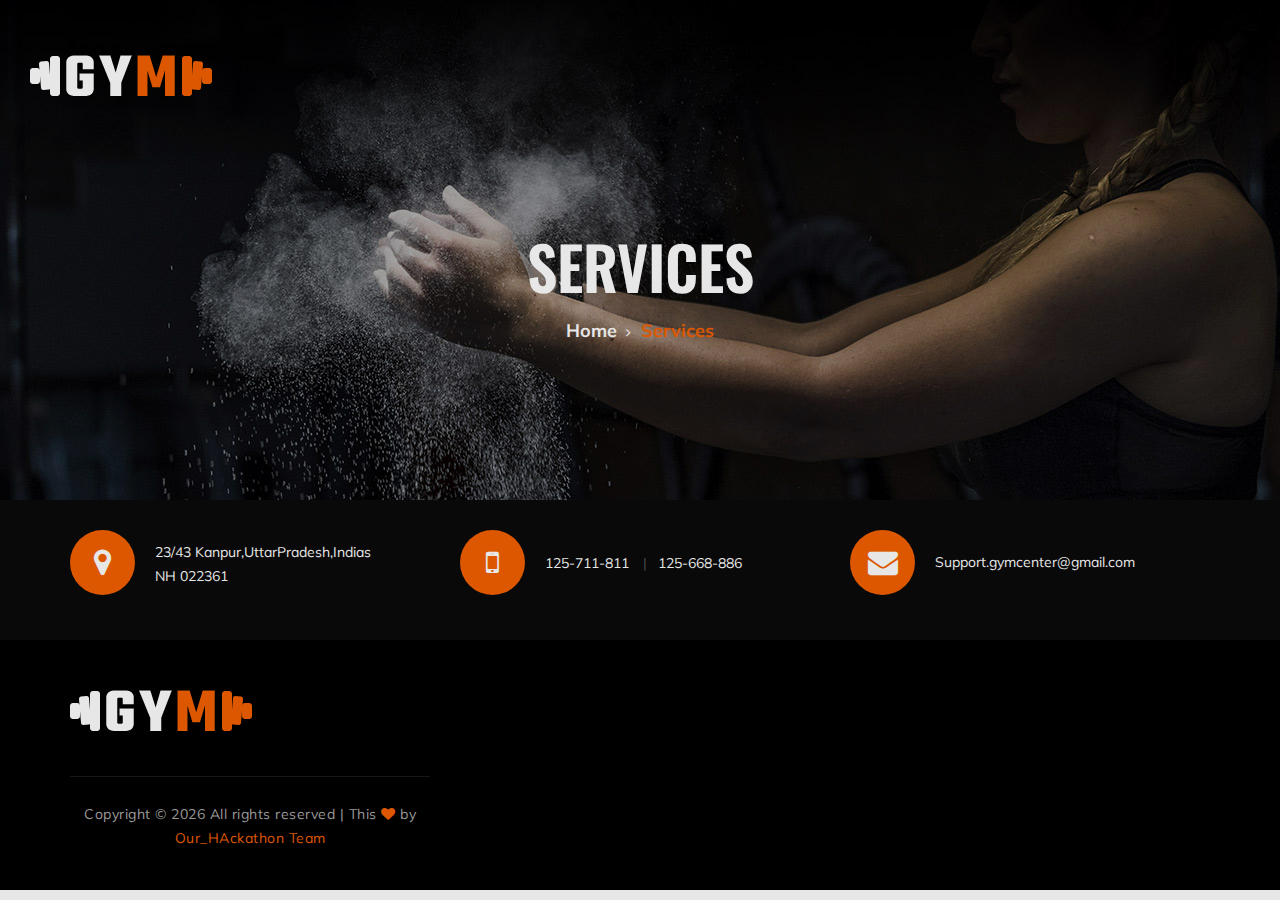
==== commit 0cadf84c: "Update" ====
--- a/services.html
+++ b/services.html
@@ -29,7 +29,6 @@
     <div id="preloder">
         <div class="loader"></div>
     </div>
-
     <!-- Offcanvas Menu Section Begin -->
     <div class="offcanvas-menu-overlay"></div>
     <div class="offcanvas-menu-wrapper">
@@ -39,15 +38,11 @@
         <div class="canvas-search search-switch">
             <i class="fa fa-search"></i>
         </div>
-    <!--  -->
         <div id="mobile-menu-wrap"></div>
-        <div class="canvas-social">
-            <a href="#"><i class="fa fa-facebook"></i></a>
-            <a href="#"><i class="fa fa-twitter"></i></a>
-            <a href="#"><i class="fa fa-youtube-play"></i></a>
-            <a href="#"><i class="fa fa-instagram"></i></a>
-        </div>
     </div>
+    <!-- Offcanvas Menu Section End -->
+
+    <!-- Header Section Begin -->
     <header class="header-section">
         <div class="container-fluid">
             <div class="row">
@@ -58,46 +53,6 @@
                         </a>
                     </div>
                 </div>
-                
-                
-            </div>
-            <div class="canvas-open">
-                <i class="fa fa-bars"></i>
-            </div>
-        </div>
-    </header>
-    <!-- Offcanvas Menu Section End -->
-
-    <!-- Header Section Begin -->
-    <div class="offcanvas-menu-overlay"></div>
-    <div class="offcanvas-menu-wrapper">
-        <div class="canvas-close">
-            <i class="fa fa-close"></i>
-        </div>
-        <div class="canvas-search search-switch">
-            <i class="fa fa-search"></i>
-        </div>
-    <!--  -->
-        <div id="mobile-menu-wrap"></div>
-        <div class="canvas-social">
-            <a href="#"><i class="fa fa-facebook"></i></a>
-            <a href="#"><i class="fa fa-twitter"></i></a>
-            <a href="#"><i class="fa fa-youtube-play"></i></a>
-            <a href="#"><i class="fa fa-instagram"></i></a>
-        </div>
-    </div>
-    <header class="header-section">
-        <div class="container-fluid">
-            <div class="row">
-                <div class="col-lg-3">
-                    <div class="logo">
-                        <a href="./index.html">
-                            <img src="img/logo.png" alt="">
-                        </a>
-                    </div>
-                </div>
-                
-                
             </div>
             <div class="canvas-open">
                 <i class="fa fa-bars"></i>
--- a/css/flaticon.css
+++ b/css/flaticon.css
@@ -1,3 +1,7 @@
+	/*
+  	Flaticon icon font: Flaticon
+  	Creation date: 19/02/2019 07:27
+  	*/
 
 @font-face {
   font-family: "Flaticon";
--- a/css/style.css
+++ b/css/style.css
@@ -1,3 +1,36 @@
+/******************************************************************
+  Template Name: Gym
+  Description:  Gym Fitness HTML Template
+  Author: Colorlib
+  Author URI: https://colorlib.com
+  Version: 1.0
+  Created: Colorlib
+******************************************************************/
+
+/*------------------------------------------------------------------
+[Table of contents]
+
+1.  Template default CSS
+	1.1	Variables
+	1.2	Mixins
+	1.3	Flexbox
+	1.4	Reset
+2.  Helper Css
+3.  Header Section
+4.  Hero Section
+5.  Service Section
+6.  Class Section
+7.  Price Plan Section
+8.  Trainer Section
+9.  Contact
+10.  Footer Style
+
+-------------------------------------------------------------------*/
+
+/*----------------------------------------*/
+
+/* Template default CSS
+/*----------------------------------------*/
 
 html,
 body {
